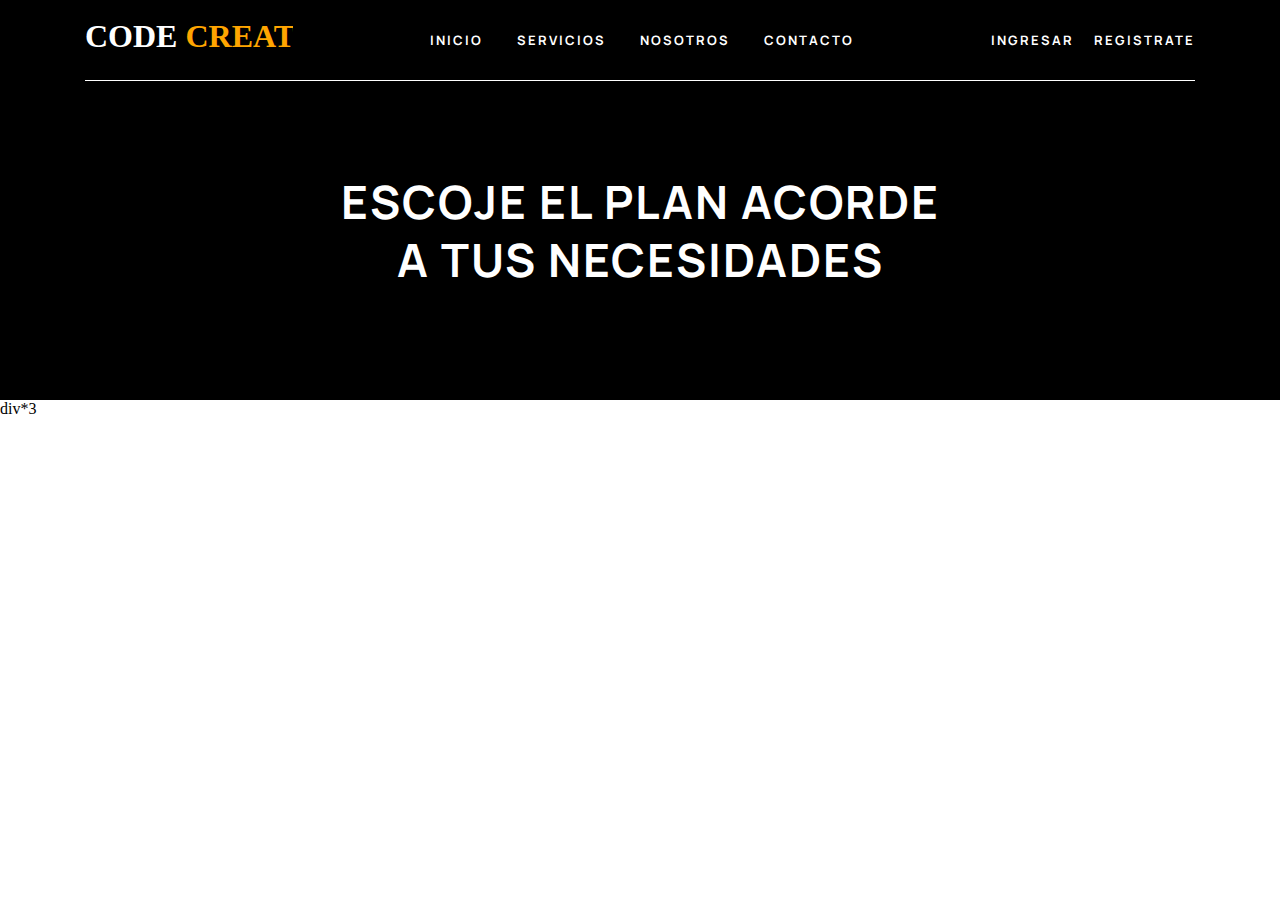
==== pages/planes.html @ fddd2b80 "hola" ====
<!DOCTYPE html>
<html lang="en">
<head>
    <meta charset="UTF-8">
    <meta name="viewport" content="width=device-width, initial-scale=1.0">
    <link rel="stylesheet" href="../css/main.css">
    <title>Document</title>
</head>
<body>
     <!--Header-->
     <header class="header-planes">
        <!--Navbar-->
        <nav class="navbar ">
          <div  class="logo-container type">
           <h1 class="logo typing">code <span class="logo-span typing">creators</span></h1>
          </div>
         
  
          <div class="btn-container">
            <a class="nav-btn" href="../index.html">inicio</a>
            <button class="nav-btn" id="botonNavegacion" onclick="servicios()">servicios</button>
            <button class="nav-btn" id="botonNavegacion" onclick="design()">nosotros</button>
  
           
            <button class="nav-btn">contacto</button>
          </div>
          <div class="carrito-container">
            <a class="nav-btn" href="">ingresar</a>
            <a class="nav-btn" href="">registrate</a>
          </div>
        </nav>
        <div class="new-product-container">
          
            <h2 class="planes-precios">escoje el plan acorde <br> a tus necesidades</h2>
          </div>
         
         
        </div>
      </header>
      <section class="planes-precios">
        div*3
      </section>
      <script src="../scripts/script.js"></script>
</body>
</html>
---- css/main.css ----
@import url("https://fonts.googleapis.com/css2?family=Manrope:wght@700&display=swap");
* {
  padding: 0;
  margin: 0;
  text-decoration: none;
}

.navbar {
  display: -webkit-box;
  display: -ms-flexbox;
  display: flex;
  -webkit-box-pack: justify;
      -ms-flex-pack: justify;
          justify-content: space-between; /* Para separar el logo de los botones */
  -webkit-box-align: center;
      -ms-flex-align: center;
          align-items: center;
  width: 1110px;
  height: 80px;
  border-bottom: solid #fff 1px;
  margin: 0 auto; /* Centrar horizontalmente el navbar si es necesario */
}
@media screen and (max-width: 1114px) {
  .navbar {
    width: 800px;
  }
}
@media screen and (max-width: 480px) {
  .navbar {
    width: 350px;
    position: relative;
    top: -120px;
    -webkit-box-orient: vertical;
    -webkit-box-direction: normal;
        -ms-flex-direction: column;
            flex-direction: column;
    height: auto;
  }
}

.logo-container {
  -ms-flex-negative: 0;
      flex-shrink: 0; /* Evitar que el logo se reduzca */
  height: 45px;
}
.logo-container .logo {
  height: 100%;
  color: #fff;
  text-transform: uppercase;
  font-family: "Poppins";
}
@media screen and (max-width: 480px) {
  .logo-container .logo {
    font-size: 24px;
  }
}
.logo-container .logo .logo-span {
  color: #ffa500;
}

.btn-container {
  display: -webkit-box;
  display: -ms-flexbox;
  display: flex;
  gap: 34px;
}

.nav-btn {
  cursor: pointer;
  background: none;
  border: hidden;
  color: #fff;
  font-family: "Manrope";
  font-size: 13px;
  font-style: normal;
  font-weight: 700;
  line-height: 25px;
  letter-spacing: 2px;
  text-transform: uppercase;
}
.nav-btn:hover {
  color: #ffa500;
}

.carrito-container {
  display: -webkit-box;
  display: -ms-flexbox;
  display: flex;
  gap: 20px;
}

.typing {
  width: 13ch;
  margin: 0;
  white-space: nowrap;
  overflow: hidden;
  -webkit-animation: typing 2s steps(13, end), blink-caret 0.5s step-end infinite alternate;
          animation: typing 2s steps(13, end), blink-caret 0.5s step-end infinite alternate;
}

@-webkit-keyframes typing {
  from {
    width: 0;
  }
}
@-webkit-keyframes blink-caret {
  50% {
    border-color: transparent;
  }
}
.header {
  display: grid;
  grid-template-columns: 2fr 2fr;
  grid-template-columns: 1fr;
  height: 100vh;
  background-color: #000000;
  background-image: url(../assets/assets/hero3.jpg);
  background-size: 100%;
  background-position: center;
  background-repeat: no-repeat;
  background-position-x: 200px;
  background-position-y: -100px;
}
@media screen and (max-width: 480px) {
  .header {
    -webkit-box-orient: vertical;
    -webkit-box-direction: normal;
        -ms-flex-direction: column;
            flex-direction: column;
    display: -webkit-box;
    display: -ms-flexbox;
    display: flex;
    -webkit-box-pack: center;
        -ms-flex-pack: center;
            justify-content: center;
    -webkit-box-align: center;
        -ms-flex-align: center;
            align-items: center;
  }
}
.header .new-product-container {
  grid-column: 1/2;
  display: -webkit-box;
  display: -ms-flexbox;
  display: flex;
  -webkit-box-pack: center;
      -ms-flex-pack: center;
          justify-content: center;
  -webkit-box-orient: vertical;
  -webkit-box-direction: normal;
      -ms-flex-direction: column;
          flex-direction: column;
  margin-left: 200px;
  width: 800px;
  height: 346px;
  -ms-flex-negative: 0;
      flex-shrink: 0;
  color: #FFF;
}
@media screen and (max-width: 480px) {
  .header .new-product-container {
    text-align: center;
    margin: 0;
    height: auto;
    width: auto;
  }
}
.header .new-product-container .new-product-tittle {
  padding-bottom: 20px;
  font-size: 14px;
  font-family: "Manrope";
  font-style: normal;
  font-weight: 400;
  line-height: normal;
  letter-spacing: 10px;
  text-transform: uppercase;
  opacity: 0.4964;
}
.header .new-product-container .new-product-name {
  padding-bottom: 20px;
  font-size: 56px;
  font-family: "Manrope", sans-serif;
  font-style: normal;
  font-weight: 700;
  line-height: 58px;
  letter-spacing: 2px;
  text-transform: uppercase;
}
@media screen and (max-width: 480px) {
  .header .new-product-container .new-product-name {
    font-size: 24px;
  }
}
.header .new-product-container .new-product-p {
  width: 37 9px;
  height: 75px;
  padding-bottom: 20px;
  font-family: "Manrope";
  font-style: normal;
  font-size: 15px;
  font-weight: 500;
  line-height: 25px;
  opacity: 0.75;
}
.header .new-product-container .new-product-btn {
  cursor: pointer;
  background: #D87D4A;
  width: 160px;
  height: 48px;
  -ms-flex-negative: 0;
      flex-shrink: 0;
  border: hidden;
  color: #FFF;
  font-family: "Manrope";
  font-size: 13px;
  font-style: normal;
  font-weight: 700;
  line-height: normal;
  letter-spacing: 1px;
  text-transform: uppercase;
}
.header .new-product-container .new-product-btn:hover {
  background-color: #FBAF85;
}

.header-planes {
  display: grid;
  grid-template-columns: 2fr 2fr;
  grid-template-columns: 1fr;
  text-align: center;
  height: 400px;
  background-color: #000000;
  background-position: center;
  background-repeat: no-repeat;
}
.header-planes .planes-precios {
  color: #FFF;
  padding-bottom: 20px;
  font-size: 46px;
  font-family: "Manrope", sans-serif;
  font-style: normal;
  font-weight: 700;
  line-height: 58px;
  letter-spacing: 2px;
  text-transform: uppercase;
}
.productosPrincipales {
  -webkit-box-pack: center;
      -ms-flex-pack: center;
          justify-content: center;
  padding-bottom: 100px;
  padding-top: 20px;
  gap: 100px;
  display: -webkit-box;
  display: -ms-flexbox;
  display: flex;
}
@media screen and (max-width: 480px) {
  .productosPrincipales {
    -webkit-box-orient: vertical;
    -webkit-box-direction: normal;
        -ms-flex-direction: column;
            flex-direction: column;
    padding-top: 0;
  }
}

.producto {
  display: -webkit-box;
  display: -ms-flexbox;
  display: flex;
  -webkit-box-pack: center;
      -ms-flex-pack: center;
          justify-content: center;
  -webkit-box-align: center;
      -ms-flex-align: center;
          align-items: center;
  -webkit-box-orient: vertical;
  -webkit-box-direction: normal;
      -ms-flex-direction: column;
          flex-direction: column;
  text-align: center;
  background: #f8f8f8;
  padding: 30px;
  border-radius: 8px;
  width: 404px;
  height: 376;
  -webkit-box-shadow: rgba(0, 0, 0, 0.195) 5px 5px 10px 1px;
          box-shadow: rgba(0, 0, 0, 0.195) 5px 5px 10px 1px;
}
@media screen and (max-width: 480px) {
  .producto {
    width: auto;
    height: auto;
    padding: 0;
  }
}
.producto .servicios-img {
  height: 200px;
}
.producto .producto-titulo {
  color: #000;
  text-align: center;
  font-family: monospace;
  font-size: 24px;
  font-style: normal;
  font-weight: 700;
  line-height: normal;
  letter-spacing: 1px;
  text-transform: uppercase;
  margin-bottom: 20px;
}
.producto .servicios-p {
  text-align: center;
  font-family: monospace;
  font-size: 14px;
  font-style: normal;
  font-weight: 700;
  line-height: normal;
  letter-spacing: 1px;
  text-transform: uppercase;
}

.cards-grandes-container {
  display: -webkit-box;
  display: -ms-flexbox;
  display: flex;
  -webkit-box-orient: vertical;
  -webkit-box-direction: normal;
      -ms-flex-direction: column;
          flex-direction: column;
  -webkit-box-align: center;
      -ms-flex-align: center;
          align-items: center;
  -webkit-box-pack: center;
      -ms-flex-pack: center;
          justify-content: center;
  padding-bottom: 20px;
}
.cards-grandes-container .zx9 {
  display: -webkit-box;
  display: -ms-flexbox;
  display: flex;
  -webkit-box-pack: center;
      -ms-flex-pack: center;
          justify-content: center;
  width: 1110px;
  height: 560px;
  background: #f8f7f7;
  border-radius: 8px;
  background-repeat: no-repeat;
}
@media screen and (max-width: 1114px) {
  .cards-grandes-container .zx9 {
    width: 1000px;
    height: 505px;
  }
}
@media screen and (max-width: 480px) {
  .cards-grandes-container .zx9 {
    -webkit-box-orient: vertical;
    -webkit-box-direction: normal;
        -ms-flex-direction: column;
            flex-direction: column;
    -webkit-box-align: center;
        -ms-flex-align: center;
            align-items: center;
    width: 90%;
  }
}
.cards-grandes-container .zx9 .cards-zx9-img {
  display: -webkit-box;
  display: -ms-flexbox;
  display: flex;
  height: 100%;
  width: 51%;
  border-radius: 8px 0px 0px 8px;
  background-image: url(../assets/assets/img1.jpg);
  background-repeat: no-repeat;
  background-size: 100%;
}
.cards-grandes-container .zx9 .cards-zx9-data {
  display: -webkit-box;
  display: -ms-flexbox;
  display: flex;
  -webkit-box-orient: vertical;
  -webkit-box-direction: normal;
      -ms-flex-direction: column;
          flex-direction: column;
  -webkit-box-align: center;
      -ms-flex-align: center;
          align-items: center;
  -webkit-box-pack: center;
      -ms-flex-pack: center;
          justify-content: center;
  width: 50%;
}
.cards-grandes-container .zx9 .cards-zx9-data .data-container {
  width: 349px;
  height: 303px;
  -ms-flex-negative: 0;
      flex-shrink: 0;
}
.cards-grandes-container .zx9 .cards-zx9-data .cards-zx9-title {
  margin-bottom: 50px;
  color: #000000;
  font-family: "Manrope";
  font-size: 30px;
  font-style: normal;
  font-weight: 700;
  line-height: 38px;
  letter-spacing: 2px;
  text-transform: uppercase;
}
.cards-grandes-container .zx9 .cards-zx9-data .cards-zx9-parrafo {
  margin-bottom: 50px;
  color: #000000;
  font-family: "Manrope";
  font-size: 15px;
  font-style: normal;
  font-weight: 500;
  line-height: 25px;
  opacity: 0.75;
}
.cards-grandes-container .zx9 .cards-zx9-data .cards-zx9-button {
  cursor: pointer;
  color: #fff;
  border: hidden;
  width: 160px;
  height: 48px;
  background: #000;
  font-family: "Manrope";
  text-transform: uppercase;
}
.cards-grandes-container .zx9 .cards-zx9-data .cards-zx9-button:hover {
  background: #4C4C4C;
}

.zx7 {
  background-color: red;
  width: 1110px;
  height: 320px;
  margin-top: 50px;
  border-radius: 8px;
  display: -webkit-box;
  display: -ms-flexbox;
  display: flex;
  -webkit-box-align: center;
      -ms-flex-align: center;
          align-items: center;
}
@media screen and (max-width: 1114px) {
  .zx7 {
    width: 1000px;
    height: 320px;
  }
}
.zx7 .zx7-data {
  margin-left: 100px;
  display: -webkit-inline-box;
  display: -ms-inline-flexbox;
  display: inline-flex;
  padding-right: 0px;
  -webkit-box-orient: vertical;
  -webkit-box-direction: normal;
      -ms-flex-direction: column;
          flex-direction: column;
  -webkit-box-pack: center;
      -ms-flex-pack: center;
          justify-content: center;
  -webkit-box-align: start;
      -ms-flex-align: start;
          align-items: flex-start;
  gap: 32px;
}
.zx7 .zx7-data .zx7-tittle {
  color: #000;
  font-family: "Manrope";
  font-size: 28px;
  font-style: normal;
  font-weight: 700;
  line-height: normal;
  letter-spacing: 2px;
  text-transform: uppercase;
}
.zx7 .zx7-data .zx7-btn {
  cursor: pointer;
  width: 160px;
  height: 48px;
  color: #000;
  font-family: Manrope;
  font-size: 13px;
  font-style: normal;
  font-weight: 700;
  line-height: normal;
  letter-spacing: 1px;
  text-transform: uppercase;
}
.zx7 .zx7-data .zx7-btn:hover {
  background: #000000;
  color: #fff;
}

.grupo20 {
  width: 1110px;
  -ms-flex-negative: 0;
      flex-shrink: 0;
  display: -webkit-box;
  display: -ms-flexbox;
  display: flex;
  margin-top: 50px;
}
@media screen and (max-width: 1114px) {
  .grupo20 {
    width: 900px;
    height: 505px;
  }
}
.grupo20 .grupo20-text {
  display: -webkit-box;
  display: -ms-flexbox;
  display: flex;
  -webkit-box-pack: center;
      -ms-flex-pack: center;
          justify-content: center;
  -webkit-box-align: center;
      -ms-flex-align: center;
          align-items: center;
  -webkit-box-orient: vertical;
  -webkit-box-direction: normal;
      -ms-flex-direction: column;
          flex-direction: column;
  width: 50%;
}
.grupo20 .grupo20-text .grupo20-tittle-container {
  width: 445px;
  margin-bottom: 50px;
}
.grupo20 .grupo20-text .grupo20-tittle-container h2 {
  color: #000;
  font-family: Manrope;
  font-size: 40px;
  font-style: normal;
  font-weight: 700;
  line-height: 44px; /* 110% */
  letter-spacing: 1.429px;
  text-transform: uppercase;
}
.grupo20 .grupo20-text .grupo20-tittle-container h2 span {
  color: #d87d4a;
  font-family: Manrope;
  font-size: 40px;
  font-style: normal;
  font-weight: 700;
  line-height: 44px;
  letter-spacing: 1.429px;
  text-transform: uppercase;
}
.grupo20 .grupo20-parrafo-container {
  width: 445px;
}
.grupo20 .grupo20-parrafo-container p {
  color: #000;
  font-family: Manrope;
  font-size: 15px;
  font-style: normal;
  font-weight: 500;
  line-height: 25px; /* 166.667% */
  opacity: 0.5;
}
.grupo20 .grupo20-img {
  width: 50%;
  background-color: blue;
  background-repeat: no-repeat;
  background-size: 100%;
  border-radius: 8px;
}

.planes-container {
  display: -webkit-box;
  display: -ms-flexbox;
  display: flex;
  gap: 30px;
  padding: 30px;
}
@media screen and (max-width: 480px) {
  .planes-container {
    display: -webkit-box;
    display: -ms-flexbox;
    display: flex;
    -webkit-box-orient: vertical;
    -webkit-box-direction: normal;
        -ms-flex-direction: column;
            flex-direction: column;
  }
}
.planes-container .planes {
  display: -webkit-box;
  display: -ms-flexbox;
  display: flex;
  -webkit-box-orient: vertical;
  -webkit-box-direction: normal;
      -ms-flex-direction: column;
          flex-direction: column;
  border-radius: 10px;
  text-align: center;
  background-color: #eaeaea;
  width: 300px;
  padding: 30px;
}
.planes-container .planes .planes-parrafo {
  font-family: Manrope;
  padding: 20px;
}
.planes-container .planes .planes-titulo {
  background-color: #6EC1E4;
  border-radius: 8px;
  color: #000000;
  font-family: "Poppins";
  text-transform: uppercase;
}
.planes-container .planes .planes-titulo1 {
  background-color: #f78da7;
  border-radius: 8px;
  color: #000000;
  font-family: "Poppins";
  text-transform: uppercase;
}
.planes-container .planes .planes-titulo2 {
  background-color: #ff6900;
  border-radius: 8px;
  color: #000000;
  font-family: "Poppins";
  text-transform: uppercase;
}
.planes-container .planes .parrafo-container .planes-parrafo {
  color: #000000;
}

.footer {
  background: #101010;
  height: 365px;
  display: -webkit-box;
  display: -ms-flexbox;
  display: flex;
  -ms-flex-pack: distribute;
      justify-content: space-around;
}
@media screen and (max-width: 480px) {
  .footer {
    display: -webkit-box;
    display: -ms-flexbox;
    display: flex;
    -webkit-box-orient: vertical;
    -webkit-box-direction: normal;
        -ms-flex-direction: column;
            flex-direction: column;
    -webkit-box-pack: center;
        -ms-flex-pack: center;
            justify-content: center;
    -webkit-box-align: center;
        -ms-flex-align: center;
            align-items: center;
    width: 100%;
    height: auto;
  }
}
.footer .footer-data {
  display: -webkit-box;
  display: -ms-flexbox;
  display: flex;
  -webkit-box-orient: vertical;
  -webkit-box-direction: normal;
      -ms-flex-direction: column;
          flex-direction: column;
  -webkit-box-pack: center;
      -ms-flex-pack: center;
          justify-content: center;
  width: 50%;
  padding-left: 200px;
}
@media screen and (max-width: 1114px) {
  .footer .footer-data {
    padding-left: 50px;
  }
}
@media screen and (max-width: 480px) {
  .footer .footer-data {
    padding-left: 0;
  }
}
.footer .footer-data .log {
  margin-bottom: 50px;
}
.footer .footer-data .copy {
  color: #fff;
  font-family: Manrope;
  font-size: 15px;
  font-style: normal;
  font-weight: 700;
  line-height: 25px; /* 166.667% */
}
.footer .footer-data .p-container {
  width: 540px;
}
@media screen and (max-width: 1114px) {
  .footer .footer-data .p-container {
    width: 400px;
  }
}
@media screen and (max-width: 480px) {
  .footer .footer-data .p-container {
    width: auto;
  }
}
.footer .footer-data .p-container p {
  color: #fff;
  font-family: Manrope;
  font-size: 15px;
  font-style: normal;
  font-weight: 500;
  line-height: 25px; /* 166.667% */
  opacity: 0.5;
  margin-bottom: 50px;
}
@media screen and (max-width: 480px) {
  .footer .footer-data .p-container p {
    margin-bottom: 0;
  }
}
.footer .footer-links {
  width: 50%;
  height: 100%;
  display: -webkit-box;
  display: -ms-flexbox;
  display: flex;
  -webkit-box-orient: vertical;
  -webkit-box-direction: normal;
      -ms-flex-direction: column;
          flex-direction: column;
}
.footer .footer-links .btn-container {
  padding-top: 50px;
  margin-left: 180px;
}
@media screen and (max-width: 1553px) {
  .footer .footer-links .btn-container {
    margin-left: 0;
  }
}
@media screen and (max-width: 480px) {
  .footer .footer-links .btn-container {
    margin-left: 0;
    width: auto;
  }
}
.footer .footer-links .redes {
  display: -webkit-box;
  display: -ms-flexbox;
  display: flex;
  -webkit-box-pack: end;
      -ms-flex-pack: end;
          justify-content: end;
  margin-top: 100px;
  margin-right: 230px;
  gap: 30px;
}
@media screen and (max-width: 480px) {
  .footer .footer-links .redes {
    margin-right: 0;
    height: auto;
  }
}
.footer .footer-links .redes .icon {
  width: 24px;
  height: 24px;
}
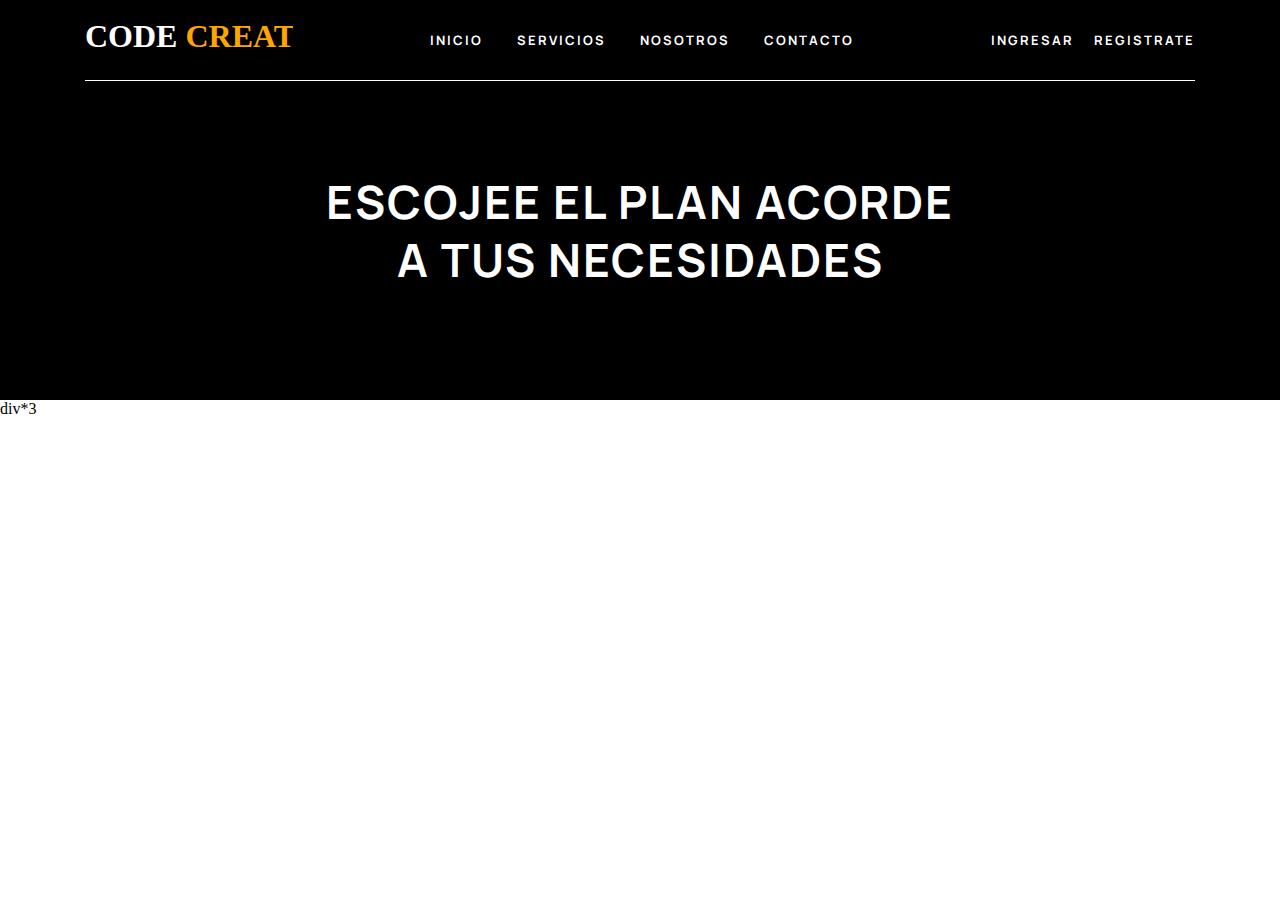
==== commit 341b3b69: "holis" ====
--- a/pages/planes.html
+++ b/pages/planes.html
@@ -31,7 +31,7 @@
         </nav>
         <div class="new-product-container">
           
-            <h2 class="planes-precios">escoje el plan acorde <br> a tus necesidades</h2>
+            <h2 class="planes-precios">escojee el plan acorde <br> a tus necesidades</h2>
           </div>
          
          
